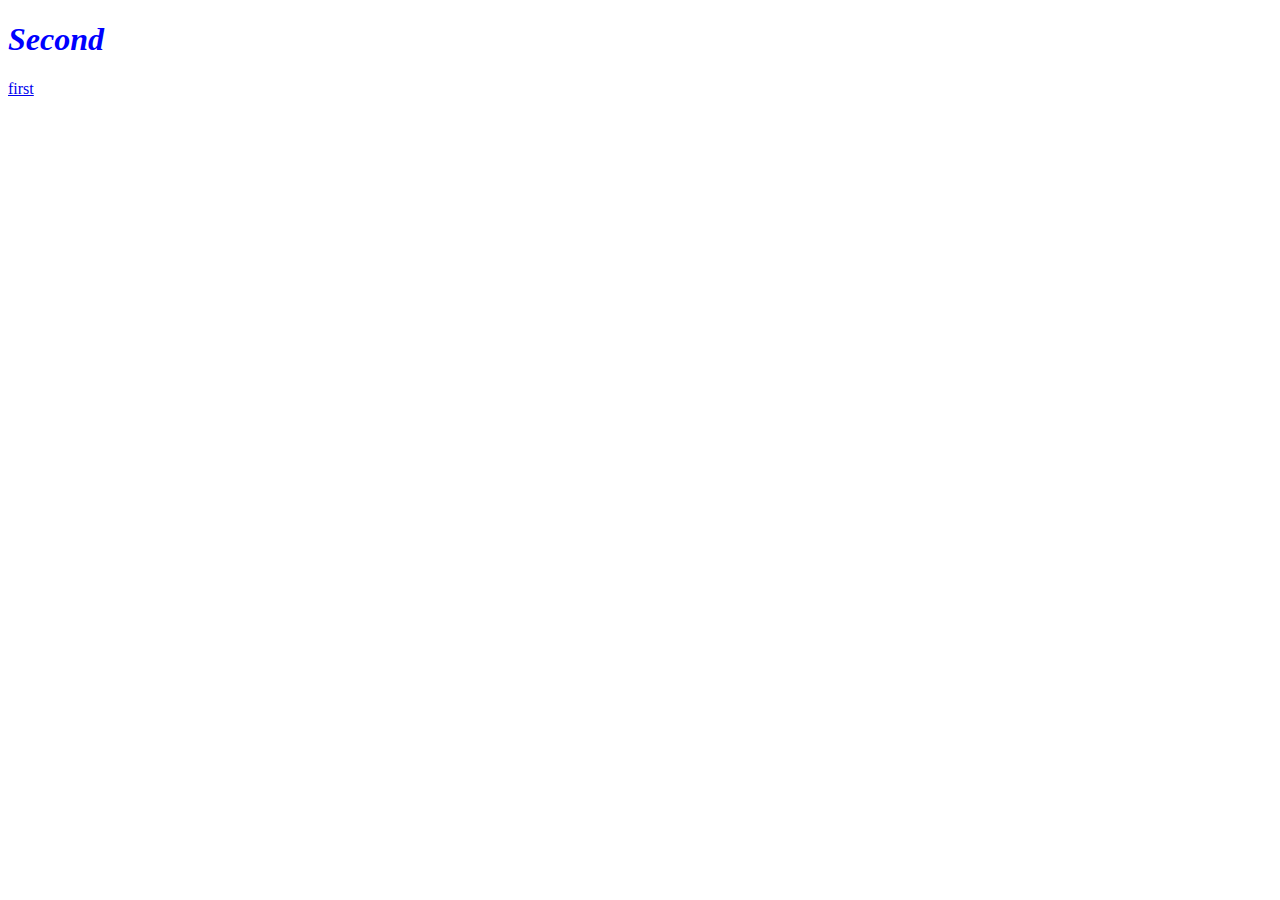
==== PracticeLinks/src/main/webapp/second.html @ 29a6252d "Demo addign links to page" ====
<!DOCTYPE html>
<html>
<head>
<meta charset="UTF-8">
<title>Insert title here</title>
</head>
<body>
	<h1 style="color: blue; font-family: serif; font-style: italic">Second</h1>
	<a href="./first.html">first</a>
</body>
</html>
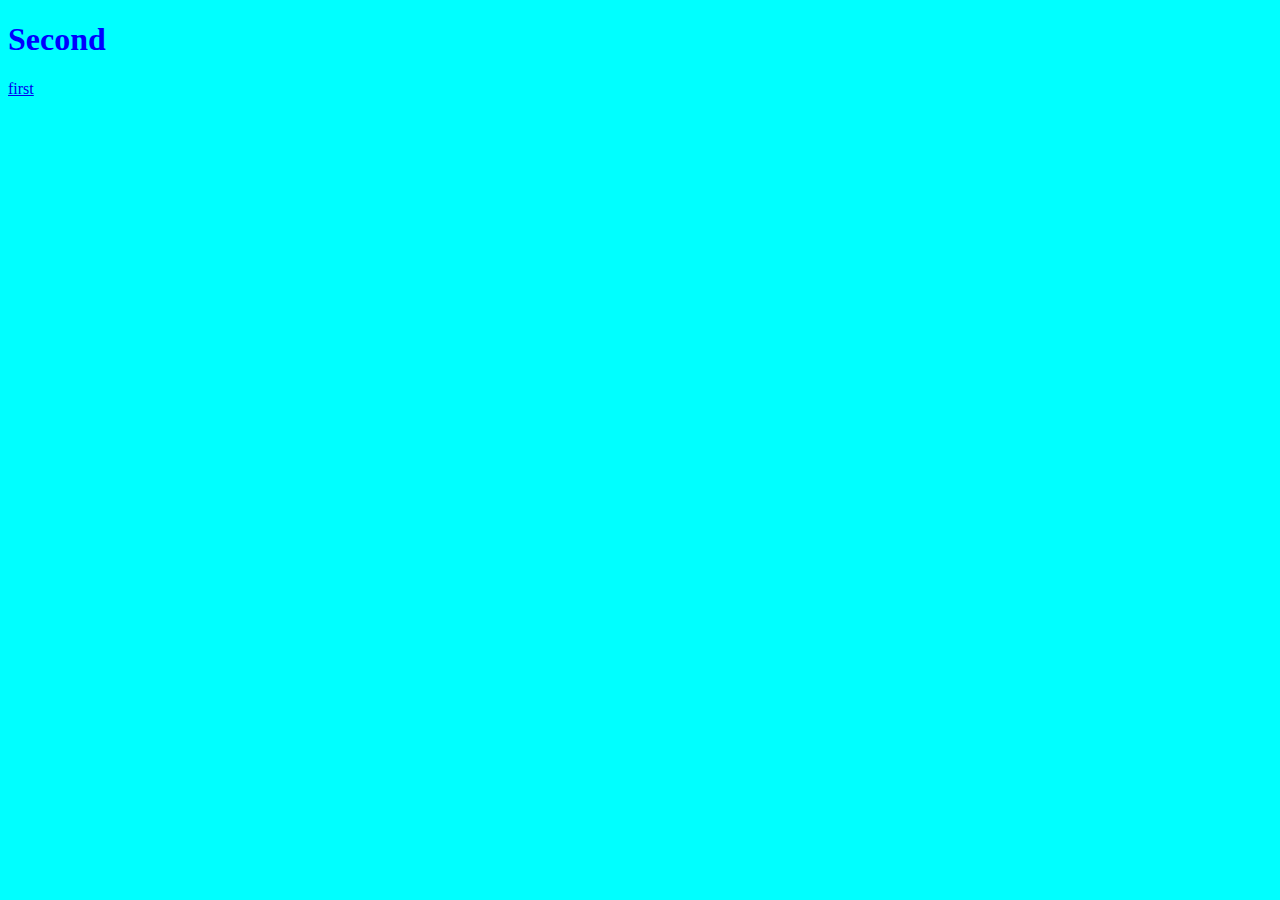
==== commit d39dff25: "Add style" ====
--- a/PracticeLinks/src/main/webapp/second.html
+++ b/PracticeLinks/src/main/webapp/second.html
@@ -2,10 +2,11 @@
 <html>
 <head>
 <meta charset="UTF-8">
-<title>Insert title here</title>
+<title>Second</title>
+<link rel="stylesheet" href="styles.css">
 </head>
 <body>
-	<h1 style="color: blue; font-family: serif; font-style: italic">Second</h1>
+	<h1 class="page-name">Second</h1>
 	<a href="./first.html">first</a>
 </body>
 </html>--- a/PracticeLinks/src/main/webapp/styles.css
+++ b/PracticeLinks/src/main/webapp/styles.css
@@ -0,0 +1,11 @@
+@charset "UTF-8";
+
+.page-name {
+	color: blue;
+	font-family: serif;
+	font-style: itelic;
+}
+
+body {
+	background-color: cyan;
+}